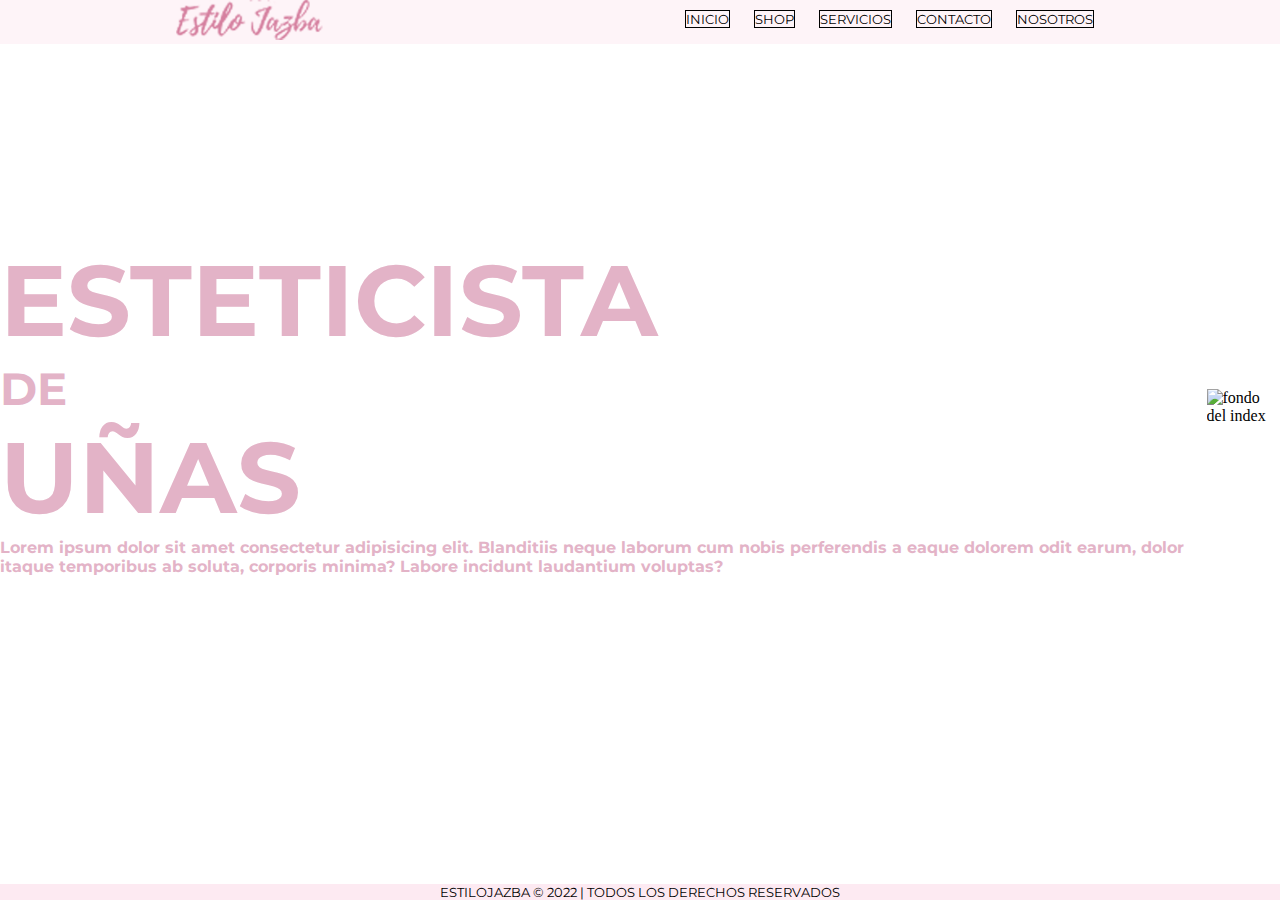
==== Proyecto Jazba/index.html @ e506f391 "Add files via upload" ====
<!DOCTYPE html>
<html lang="en">
<head>
    <meta charset="UTF-8">
    <meta http-equiv="X-UA-Compatible" content="IE=edge">
    <meta name="viewport" content="width=device-width, initial-scale=1.0">
    
    <link rel="preconnect" href="https://fonts.googleapis.com">
    <link rel="preconnect" href="https://fonts.gstatic.com" crossorigin>
    <link href="https://fonts.googleapis.com/css2?family=Montserrat+Subrayada&family=Montserrat:wght@100;300&display=swap" rel="stylesheet">

    <link rel="preconnect" href="https://fonts.googleapis.com">
    <link rel="preconnect" href="https://fonts.gstatic.com" crossorigin>
    <link href="https://fonts.googleapis.com/css2?family=Hurricane&family=Montserrat+Subrayada&family=Montserrat:wght@300;500&display=swap" rel="stylesheet">

    <link rel="stylesheet" href="css/main.css">
    <title>• Estilo Jazba || Esteticista de uñas•</title>
</head>

<body> 
    <div class="contenedorPadreIndex">
        <header >
                <div class="barraHeader">     
                    
                    <!--Logo del header-->
                    <div class="logoPortada">
                        <img src="img/logoHeader.png" height="40px" alt="Portada">
                    </div>
                    
                    <!--Barra del menu-->

                    <div class="menuInicio">
                        <nav class="menu">  
                            <ul>
                                <li>
                                    <a href="index.html">
                                    Inicio
                                    </a>
                                </li>
                                <li>
                                    <a href="pages/shop.html">
                                    Shop
                                    </a>
                                </li>
                                <li>
                                    <a href="pages/servicios.html">
                                        Servicios
                                    </a>
                                </li>
                                <li>
                                    <a href="pages/contacto.html">
                                        Contacto
                                    </a>
                                </li>
                                <li>
                                    <a href="pages/nosotros.html">
                                        Nosotros
                                    </a>
                                </li>
                            </ul>
                        </nav>
                    </div>  
                    

                </div>    

        </header>

           <div class="infoBody">
            <!--Info del body-->    
                <div class="info">
                    <div class="containerTitulo">
                        <h1 class="title">ESTETICISTA</h1>
                        <h3 class="title">DE</h3>
                        <h1 class="title">UÑAS</h1>
                    </div>
                    <h4>
                        Lorem ipsum dolor sit amet consectetur adipisicing elit. Blanditiis neque laborum cum nobis perferendis a eaque dolorem odit earum, dolor itaque temporibus ab soluta, corporis minima? Labore incidunt laudantium voluptas?
                    </h4>
                </div>

            <!--Fondo del body-->
            <div class="fondoIndex">
                <img src="/img/fondoIndex.png" alt="fondo del index">
            </div>

        </div>
    </div>  
</body>


<footer>
    <p>ESTILOJAZBA © 2022 | TODOS LOS DERECHOS RESERVADOS</p>
</footer>

</html>
---- Proyecto Jazba/css/main.css ----
/*Reseteo*/
*{
    margin: 0;
    padding: 0;
    box-sizing: border-box;    
}

/*CSS del contenedor Padre*/
.contenedorPadreIndex{
    display: grid;
    height: 100vh;
    grid-template-columns: repeat(1, 100%);
    grid-template-rows: repeat(2, auto auto);
    grid-template-areas:"barraHeader"
                        "infoBody"
}

/*CSS del index*/

.item{
    position: absolute;
}

a{
    text-decoration: none;
    color: black;
}

body{
    position: relative;
}

header{
    background-color: #fef4f8; 
    height: min-content;
    }

.barraHeader{ 
    grid-area: barraHeader;   
    display: flex;   
    justify-content:space-around;
}

.logoPortada{
    justify-self: left;
    align-self: left;
}

.menu li{
    align-items: center;
    text-transform: uppercase;
    display: inline-block;
    padding: auto;
    border: 1px solid;
    border-style:solid;
    margin: 10px;
    font-family: 'Montserrat', sans-serif;
    font-size: small;
}

.menu{
    align-items: center;
    position: relative;
}





.infoBody{
    grid-area: infoBody;
    display: flex;
    align-items: center;
    position : relative;
	width : 100%;
	height : 100%;
    
}



.info{
    font-family: 'Montserrat', sans-serif;
    color: #e3b3c7;
}

.info h1{
    font-size: 100px;
}

.info h3{
    font-size: 45px;
}





footer{
    
    width: 100%;
    bottom: 0;
    position: fixed;
    display:flex;
    justify-content: center;
    
    height: min-content;
    font-size: small;
    text-transform: uppercase;
    background-color: #fdeaf2;
    text-align: center;
    font-family: 'Montserrat', sans-serif;
}


/*
CSS DEL SHOP.HTML
*/

.titles{
    font-family: 'Montserrat', sans-serif;
    font-size: 75px;
    margin-left: 100px;
    margin-top: 2%;
    color: #c1819d;
}

.productos{
    display: flex;
    align-items: center;
    justify-content: center;
    size: 50px;
    
}

.espaciosProduc{
    margin:90px;
    width: 12%;    
}

/*
CSS DEL SERVICIO.HTML
*/

.contenedorPadreServicio{
    display: grid;
    height: 100vh;
    grid-template-columns: repeat(2, auto auto);
    grid-template-rows: repeat(2, auto auto);
    grid-template-areas:"producto1 producto2"
                        "producto3 producto4"
}



.containerServicios{
}

.serv1{
    grid-area: producto1;
}

.serv2{
    grid-area: producto2;
}

.serv3{
    grid-area: producto3;
    display: flex;
}

.serv4{
    grid-area: producto4;
    display: flex;
}

.servDescip{
    font-family: 'Montserrat', sans-serif;
    margin-top: 100px;
    color: #e3b3c7;
}

/*CSS de Contacto*/

.fondoContact{
    background-image: url('/img/portadaContact.png');
    background-repeat: no-repeat;
    align-items: center;
    z-index: 1 ;
}

.titleContact{
    font-family: 'Montserrat', sans-serif;
    font-size: 75px;
    margin-left: 100px;
    margin-top: 2%;
    color: #c1819d;
    z-index: 2;
}

.infoNosotros{
    font-family: 'Montserrat', sans-serif;
    margin-top: 90px;
    color: #e3b3c7;
    text-align: left;
    justify-content: left;
}
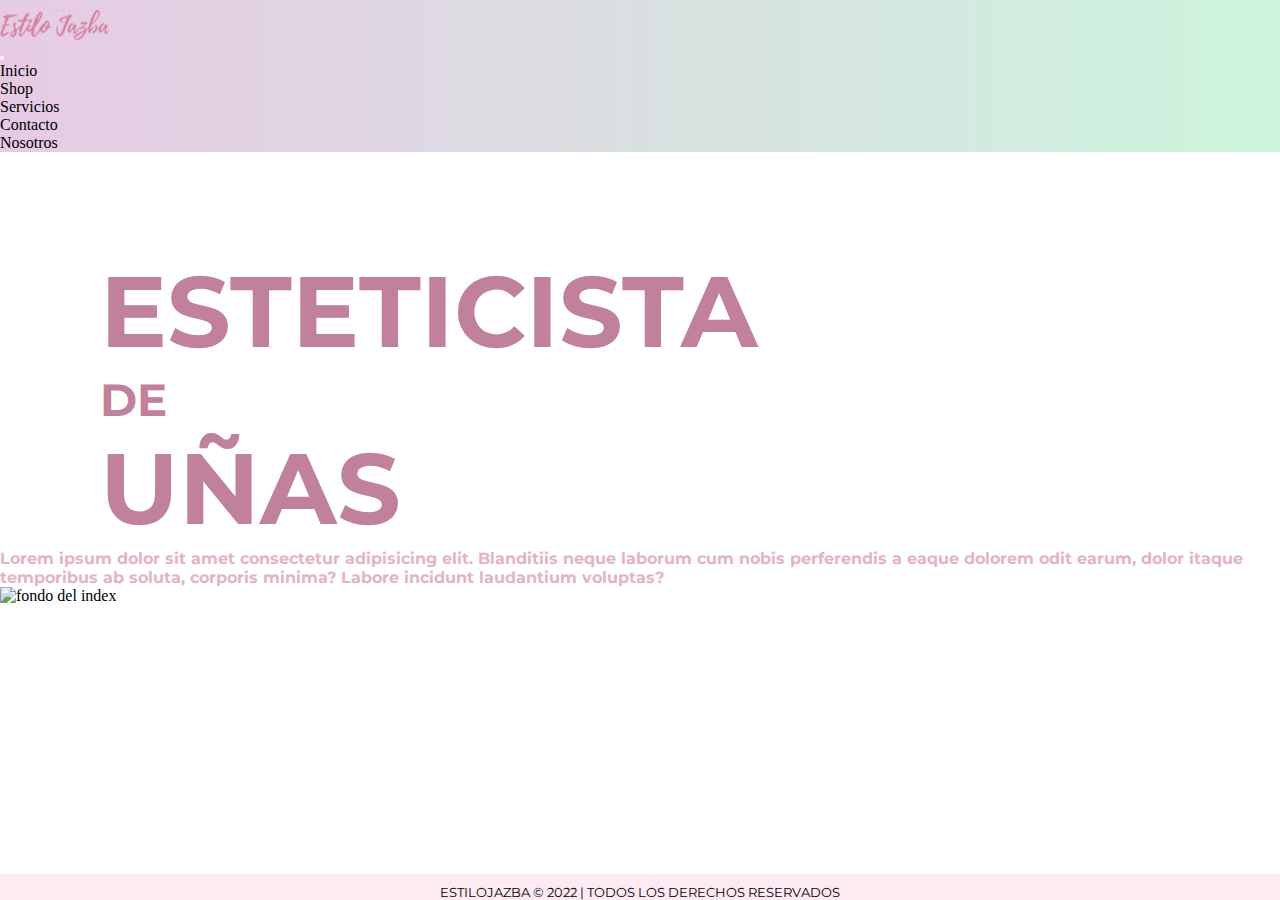
==== commit 886e615a: "Index y shop estructurado con Boostramp" ====
--- a/Proyecto Jazba/index.html
+++ b/Proyecto Jazba/index.html
@@ -5,13 +5,22 @@
     <meta http-equiv="X-UA-Compatible" content="IE=edge">
     <meta name="viewport" content="width=device-width, initial-scale=1.0">
     
+    <link href="https://cdn.jsdelivr.net/npm/bootstrap@5.1.3/dist/css/bootstrap.min.css" rel="stylesheet" integrity="sha384-1BmE4kWBq78iYhFldvKuhfTAU6auU8tT94WrHftjDbrCEXSU1oBoqyl2QvZ6jIW3" crossorigin="anonymous">
+    <script src="https://cdn.jsdelivr.net/npm/bootstrap@5.1.3/dist/js/bootstrap.bundle.min.js" integrity="sha384-ka7Sk0Gln4gmtz2MlQnikT1wXgYsOg+OMhuP+IlRH9sENBO0LRn5q+8nbTov4+1p" crossorigin="anonymous"></script>
+
     <link rel="preconnect" href="https://fonts.googleapis.com">
     <link rel="preconnect" href="https://fonts.gstatic.com" crossorigin>
     <link href="https://fonts.googleapis.com/css2?family=Montserrat+Subrayada&family=Montserrat:wght@100;300&display=swap" rel="stylesheet">
+    <link rel="preconnect" href="https://fonts.googleapis.com">
+    <link rel="preconnect" href="https://fonts.gstatic.com" crossorigin>
 
     <link rel="preconnect" href="https://fonts.googleapis.com">
     <link rel="preconnect" href="https://fonts.gstatic.com" crossorigin>
     <link href="https://fonts.googleapis.com/css2?family=Hurricane&family=Montserrat+Subrayada&family=Montserrat:wght@300;500&display=swap" rel="stylesheet">
+    
+    <link rel="preconnect" href="https://fonts.googleapis.com">
+    <link rel="preconnect" href="https://fonts.gstatic.com" crossorigin>
+    <link href="https://fonts.googleapis.com/css2?family=Ms+Madi&display=swap" rel="stylesheet">
 
     <link rel="stylesheet" href="css/main.css">
     <title>• Estilo Jazba || Esteticista de uñas•</title>
@@ -20,72 +29,122 @@
 <body> 
     <div class="contenedorPadreIndex">
         <header >
-                <div class="barraHeader">     
+                <div class="container">     
                     
-                    <!--Logo del header-->
-                    <div class="logoPortada">
-                        <img src="img/logoHeader.png" height="40px" alt="Portada">
+                     <div class="row">
+                        <!--Logo del header-->
+                        <div class="col-4">
+                            <div class="logoPortada">
+                                <a href="/pages/servicios.html"> <img src="img/logoHeader.png"  height="30px" alt="Portada"> </a> 
+                            </div>
+                        </div>
+                        
+                        <!--Barra del menu
+                        
+                        <div class="col-9">
+                            <div class="menuInicio">
+                                <nav class="menu">  
+                                    <ul>
+                                        <li>
+                                            <a href="index.html">
+                                            Inicio
+                                            </a>
+                                        </li>
+                                        <li>
+                                            <a href="pages/shop.html">
+                                            Shop
+                                            </a>
+                                        </li>
+                                        <li>
+                                            <a href="pages/servicios.html">
+                                                Servicios
+                                            </a>
+                                        </li>
+                                        <li>
+                                            <a href="pages/contacto.html">
+                                                Contacto
+                                            </a>
+                                        </li>
+                                        <li>
+                                            <a href="pages/nosotros.html">
+                                                Nosotros
+                                            </a>
+                                        </li>
+                                    </ul>
+                                </nav>
+                            </div> 
+                        </div> 
+                    -->
+                                  
+                      <nav class="col-8 navbar navbar-expand-lg navbar-light ">
+                    <div class="container-fluid">
+                      
+
+                      <button class="navbar-toggler" type="button" data-bs-toggle="collapse" data-bs-target="#navbarSupportedContent" aria-controls="navbarSupportedContent" aria-expanded="false" aria-label="Toggle navigation">
+                        <span class="navbar-toggler-icon"></span>
+                      </button>
+
+                      <div class="collapse navbar-collapse" id="navbarSupportedContent">
+                        <ul class="navbar-nav me-auto mb-2 mb-lg-0">
+                          <li class="nav-item">
+                            <a class="nav-link active" aria-current="page" href="/index.html">Inicio</a>
+                          </li>
+                          <li class="nav-item">
+                            <a class="nav-link" href="/pages/shop.html">Shop</a>
+                          </li>         
+                          <li class="nav-item">
+                            <a class="nav-link" href="/pages/servicios.html">Servicios</a>
+                          </li>   
+                          <li class="nav-item">
+                            <a class="nav-link" href="/pages/contacto.html">Contacto</a>
+                          </li>    
+                          <li class="nav-item">
+                            <a class="nav-link" href="/pages/nosotros.html">Nosotros</a>
+                          </li>                
+                        </ul>
+                        
+                      </div>
                     </div>
-                    
-                    <!--Barra del menu-->
+                     </nav>
+                     </div>
 
-                    <div class="menuInicio">
-                        <nav class="menu">  
-                            <ul>
-                                <li>
-                                    <a href="index.html">
-                                    Inicio
-                                    </a>
-                                </li>
-                                <li>
-                                    <a href="pages/shop.html">
-                                    Shop
-                                    </a>
-                                </li>
-                                <li>
-                                    <a href="pages/servicios.html">
-                                        Servicios
-                                    </a>
-                                </li>
-                                <li>
-                                    <a href="pages/contacto.html">
-                                        Contacto
-                                    </a>
-                                </li>
-                                <li>
-                                    <a href="pages/nosotros.html">
-                                        Nosotros
-                                    </a>
-                                </li>
-                            </ul>
-                        </nav>
-                    </div>  
-                    
-
-                </div>    
-
+                </div>   
         </header>
 
-           <div class="infoBody">
-            <!--Info del body-->    
-                <div class="info">
-                    <div class="containerTitulo">
-                        <h1 class="title">ESTETICISTA</h1>
-                        <h3 class="title">DE</h3>
-                        <h1 class="title">UÑAS</h1>
-                    </div>
-                    <h4>
-                        Lorem ipsum dolor sit amet consectetur adipisicing elit. Blanditiis neque laborum cum nobis perferendis a eaque dolorem odit earum, dolor itaque temporibus ab soluta, corporis minima? Labore incidunt laudantium voluptas?
-                    </h4>
-                </div>
+        <div class="container-fluid">
+            
+           
+               <div class="row">
+                        <div class="col-5">
+                            
+                                <!--Info del body-->    
+                                    <div class="info container">
+                                        <div class="containerTitulo">
+                                            <h1 class="titles">ESTETICISTA</h1>
+                                            <h3 class="titles">DE</h3>
+                                            <h1 class="titles">UÑAS</h1>
+                                        </div>
+                                        <h4>
+                                            Lorem ipsum dolor sit amet consectetur adipisicing elit. Blanditiis neque laborum cum nobis perferendis a eaque dolorem odit earum, dolor itaque temporibus ab soluta, corporis minima? Labore incidunt laudantium voluptas?
+                                        </h4>
+                                    </div>
+                                
+                        </div>
 
-            <!--Fondo del body-->
-            <div class="fondoIndex">
-                <img src="/img/fondoIndex.png" alt="fondo del index">
-            </div>
+
+                    <!--Fondo del body-->
+                       <div class="col-7">
+                            <div class="fondoIndex">
+                                <img src="/img/fondoIndex.png"  alt="fondo del index">
+                            </div>
+                       </div>
+               </div>
+           
 
         </div>
-    </div>  
+
+        
+    </div>
 </body>
 
 
@@ -93,5 +152,8 @@
     <p>ESTILOJAZBA © 2022 | TODOS LOS DERECHOS RESERVADOS</p>
 </footer>
 
+<!--Link de Javascript-->
+<script src="https://cdn.jsdelivr.net/npm/bootstrap@5.1.3/dist/js/bootstrap.bundle.min.js" integrity="sha384-ka7Sk0Gln4gmtz2MlQnikT1wXgYsOg+OMhuP+IlRH9sENBO0LRn5q+8nbTov4+1p" crossorigin="anonymous"></script>
+
 </html>
 
--- a/Proyecto Jazba/css/main.css
+++ b/Proyecto Jazba/css/main.css
@@ -32,7 +32,7 @@
 }
 
 header{
-    background-color: #fef4f8; 
+    background-image: linear-gradient(to left, rgb(204, 245, 222) , rgb(231, 202, 228)); 
     height: min-content;
     }
 
@@ -43,7 +43,9 @@
 }
 
 .logoPortada{
+    padding-top: 10px;
     justify-self: left;
+    justify-content: center;
     align-self: left;
 }
 
@@ -65,9 +67,6 @@
 }
 
 
-
-
-
 .infoBody{
     grid-area: infoBody;
     display: flex;
@@ -78,8 +77,6 @@
     
 }
 
-
-
 .info{
     font-family: 'Montserrat', sans-serif;
     color: #e3b3c7;
@@ -92,8 +89,6 @@
 .info h3{
     font-size: 45px;
 }
-
-
 
 
 
@@ -104,6 +99,7 @@
     position: fixed;
     display:flex;
     justify-content: center;
+    padding-top: 10px;
     
     height: min-content;
     font-size: small;
@@ -118,11 +114,14 @@
 CSS DEL SHOP.HTML
 */
 
+
+
+
+
 .titles{
     font-family: 'Montserrat', sans-serif;
     font-size: 75px;
     margin-left: 100px;
-    margin-top: 2%;
     color: #c1819d;
 }
 
@@ -135,9 +134,15 @@
 }
 
 .espaciosProduc{
-    margin:90px;
-    width: 12%;    
-}
+    
+    position: relative;
+    margin:0px;
+    width: 12%; 
+
+}
+
+
+
 
 /*
 CSS DEL SERVICIO.HTML
@@ -154,8 +159,6 @@
 
 
 
-.containerServicios{
-}
 
 .serv1{
     grid-area: producto1;
